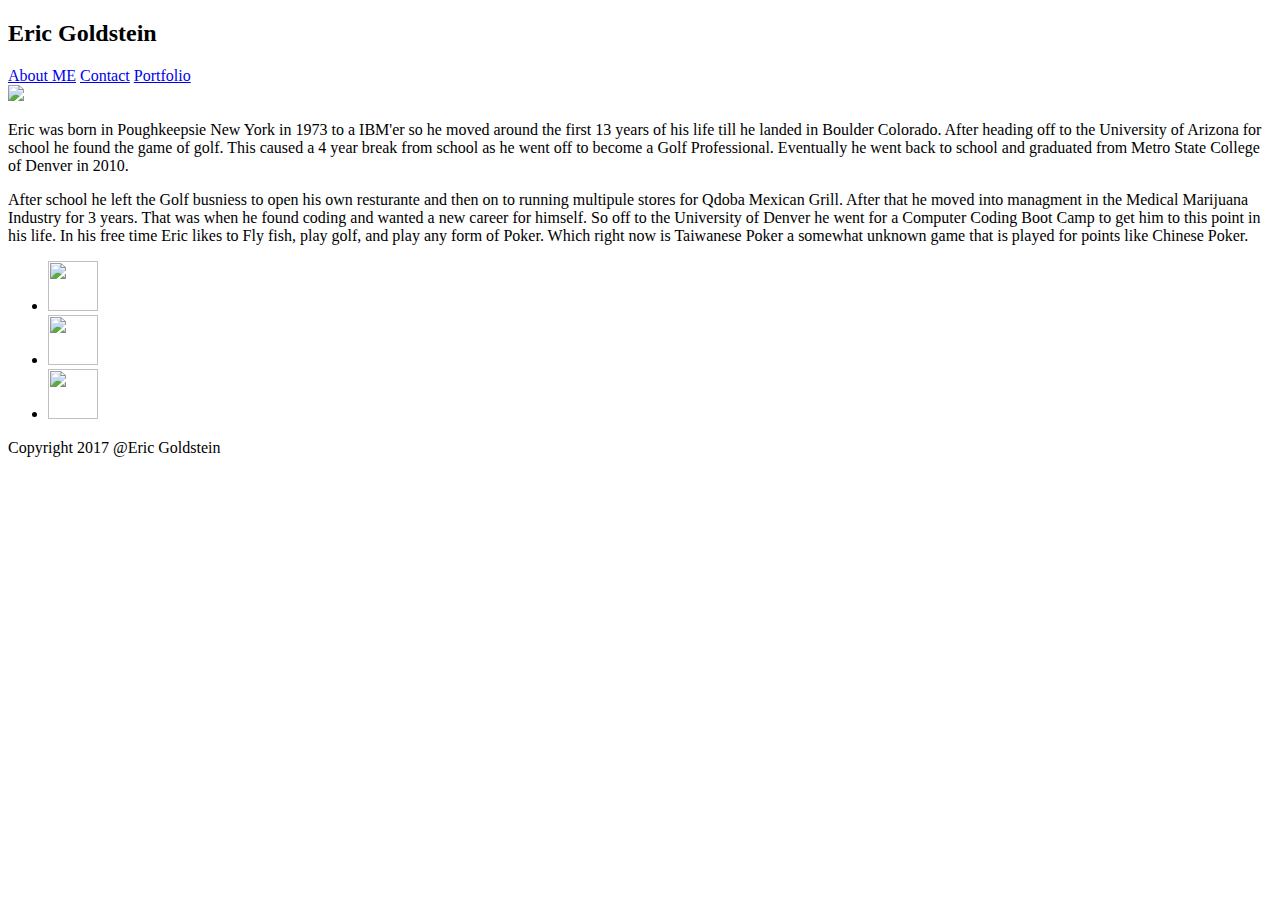
==== index.html @ e5498841 "first updat 70% done" ====
<!doctype html>
<html lang="en">
  <head>
    <title>Hello, world!</title>
    <!-- Required meta tags -->
    <meta charset="utf-8">
    <meta name="viewport" content="width=device-width, initial-scale=1, shrink-to-fit=no">

    <!-- Bootstrap CSS -->
    <link rel="stylesheet" href="https://maxcdn.bootstrapcdn.com/bootstrap/4.0.0-beta.2/css/bootstrap.min.css" integrity="sha384-PsH8R72JQ3SOdhVi3uxftmaW6Vc51MKb0q5P2rRUpPvrszuE4W1povHYgTpBfshb" crossorigin="anonymous">
  </head>
  <body>

    <div class="container">
        <div class="row">
          <div class="col-md-1"></div>  
          <div class="col-md-2">
            <h2>Eric Goldstein</h2>
          </div>
          <div class="col-md-3"></div> 
          <div class="col-md-4">
            <!-- <button type="button" class="btn btn-primary">About Me</button>
            <button type="button" class="btn btn-secondary">Contact</button>
            <button type="button" class="btn btn-success">Portfolio</button> -->
            <a href="index.html" class="btn btn-info" role="button">About ME</a>
            <a href="contact.html" class="btn btn-info" role="button">Contact</a>
            <a href="portfolio.html" class="btn btn-info" role="button">Portfolio</a>
          </div>
        </div>
    </div>
    <div class="container">
        <div class="row">
          <div class="col-md-1"></div>
          <div class="col-md-2">
          <img src="https://spaces.hightail.com/space/KQ0QkaASxr/files/fi-49d9524e-f12d-49d1-9866-e99b2b7ad182/fv-da616886-5bbe-4141-806e-ddff6c2f0fd0/Eric%20Goldstein_RunItUp2017_Abrego__AA09653.jpg" width="160px">
          </div>
          <div class="col-md-4">
            <p>Eric was born in Poughkeepsie New York in 1973 to a IBM'er so he moved around the first 13 years of his life till he landed in Boulder Colorado. After heading off to the University of Arizona for school he found the game of golf. This caused a 4 year break from school as he went off to become a Golf Professional. Eventually he went back to school and graduated from Metro State College of Denver in 2010.</p>
            <p>After school he left the Golf busniess to open his own resturante and then on to running multipule stores for Qdoba Mexican Grill. After that he moved into managment in the Medical Marijuana Industry for 3 years. That was when he found coding and wanted a new career for himself. So off to the University of Denver he went for a Computer Coding Boot Camp to get him to this point in his life. In his free time Eric likes to Fly fish, play golf, and play any form of Poker. Which right now is Taiwanese Poker a somewhat unknown game that is played for points like Chinese Poker.</p>
          </div>
          <!-- <div class="col-md-2"></div> -->
          <div class="col-md-3">
            <ul class="nav">
              <li class="nav-item">
              <a class="nav-link active" href="https://github.com/ericgoldstein"><img src="https://assets-cdn.github.com/images/modules/logos_page/GitHub-Mark.png"/ height="50px;" width="50px;"></a>
              </li>
              <li class="nav-item">
              <a class="nav-link" href="https://www.linkedin.com/in/eric-goldstein-72264514a/"><img src="http://psiint.com/wp-content/uploads/2017/03/linkedin-logo-copy.png" height="50px;" width="50px;"></a>
              </li>
              <li class="nav-item">
              <a class="nav-link" href="https://stackoverflow.com/users/8616134/ericgoldstein?tab=profile"><img src="https://i.stack.imgur.com/CE5lz.png" height="50px;" width="50px;"></a>
              </li>
            </ul>
          </div>
        </div>
    </div>
    <footer>Copyright 2017 @Eric Goldstein</footer>

    
    <!-- Optional JavaScript -->
    <!-- jQuery first, then Popper.js, then Bootstrap JS -->
    <script src="https://code.jquery.com/jquery-3.2.1.slim.min.js" integrity="sha384-KJ3o2DKtIkvYIK3UENzmM7KCkRr/rE9/Qpg6aAZGJwFDMVNA/GpGFF93hXpG5KkN" crossorigin="anonymous"></script>
    <script src="https://cdnjs.cloudflare.com/ajax/libs/popper.js/1.12.3/umd/popper.min.js" integrity="sha384-vFJXuSJphROIrBnz7yo7oB41mKfc8JzQZiCq4NCceLEaO4IHwicKwpJf9c9IpFgh" crossorigin="anonymous"></script>
    <script src="https://maxcdn.bootstrapcdn.com/bootstrap/4.0.0-beta.2/js/bootstrap.min.js" integrity="sha384-alpBpkh1PFOepccYVYDB4do5UnbKysX5WZXm3XxPqe5iKTfUKjNkCk9SaVuEZflJ" crossorigin="anonymous"></script>
  </body>
</html>
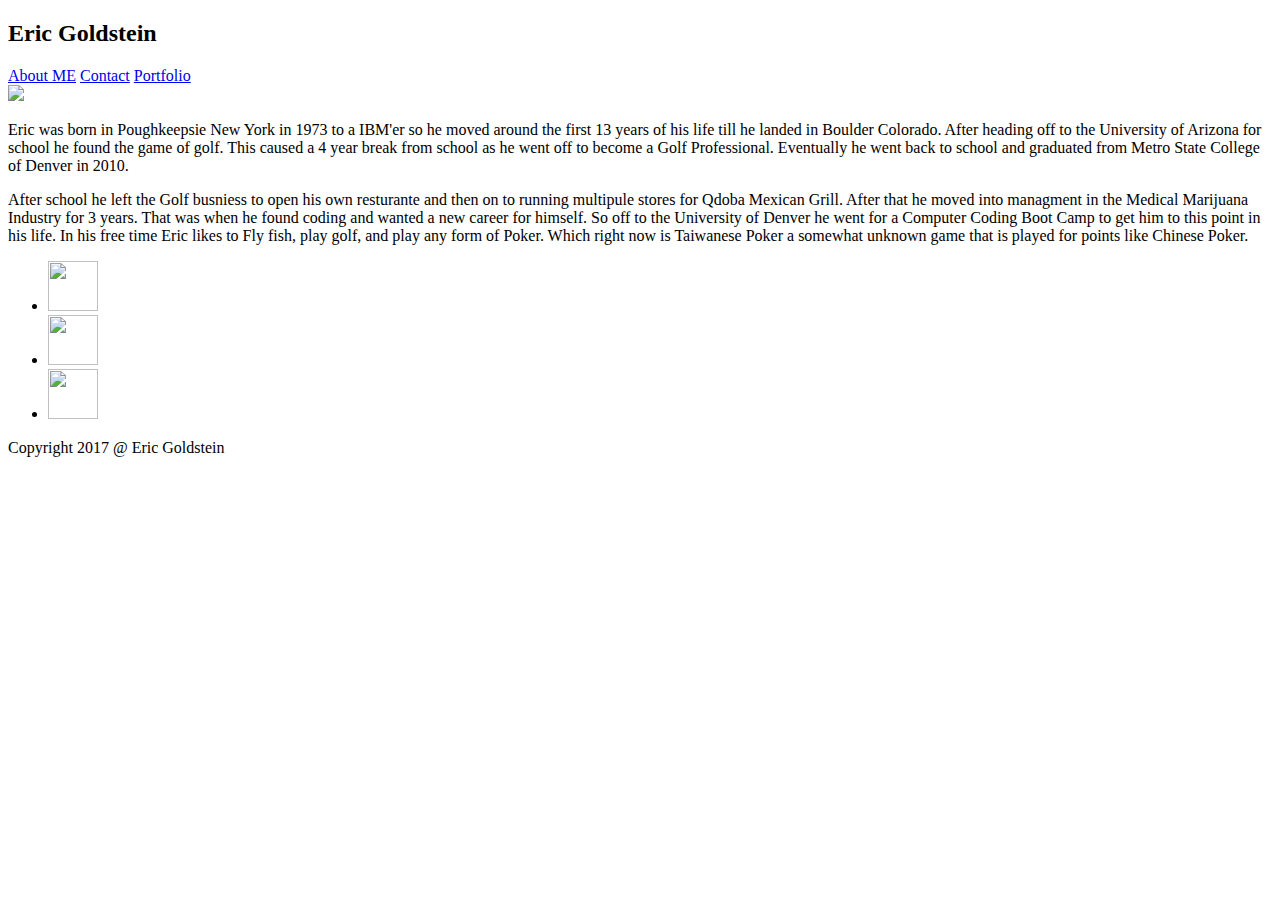
==== commit e2b16dc0: "getting closer" ====
--- a/index.html
+++ b/index.html
@@ -1,7 +1,7 @@
 <!doctype html>
 <html lang="en">
   <head>
-    <title>Hello, world!</title>
+    <title>Eric Goldstein Portfolio</title>
     <!-- Required meta tags -->
     <meta charset="utf-8">
     <meta name="viewport" content="width=device-width, initial-scale=1, shrink-to-fit=no">
@@ -54,8 +54,14 @@
           </div>
         </div>
     </div>
-    <footer>Copyright 2017 @Eric Goldstein</footer>
-
+    <div class="container">
+      <div class="row">
+        <div class="col-md-3"></div>
+        <div class="col-md-6",><footer>Copyright 2017 @ Eric Goldstein</footer></div>
+        <div class="col-md-3"></div>
+      </div>
+    
+    </div>
     
     <!-- Optional JavaScript -->
     <!-- jQuery first, then Popper.js, then Bootstrap JS -->
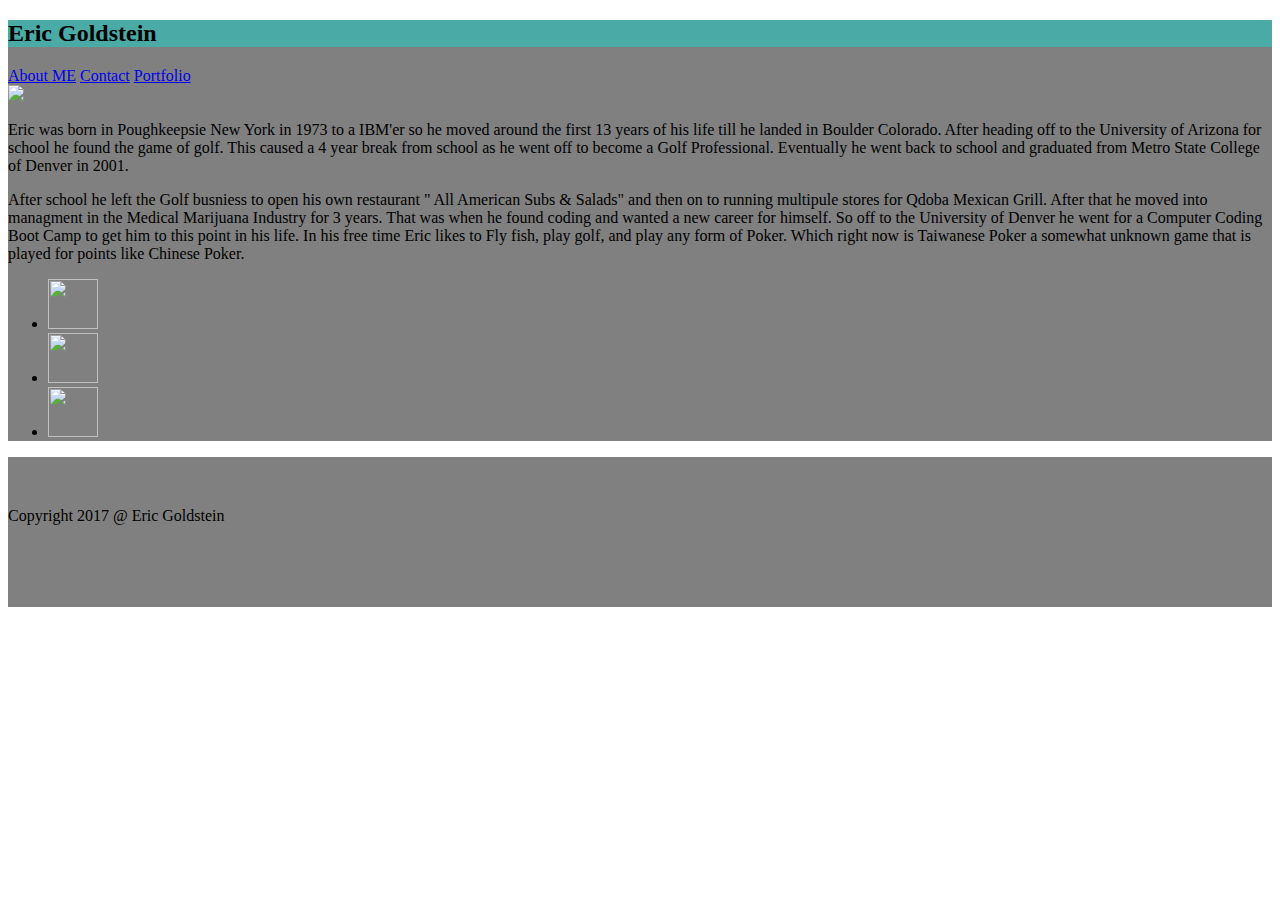
==== commit 6d9f2695: "almost there" ====
--- a/index.html
+++ b/index.html
@@ -5,6 +5,7 @@
     <!-- Required meta tags -->
     <meta charset="utf-8">
     <meta name="viewport" content="width=device-width, initial-scale=1, shrink-to-fit=no">
+    <link rel="stylesheet" type="text/css" href="./index.css">
 
     <!-- Bootstrap CSS -->
     <link rel="stylesheet" href="https://maxcdn.bootstrapcdn.com/bootstrap/4.0.0-beta.2/css/bootstrap.min.css" integrity="sha384-PsH8R72JQ3SOdhVi3uxftmaW6Vc51MKb0q5P2rRUpPvrszuE4W1povHYgTpBfshb" crossorigin="anonymous">
@@ -18,10 +19,7 @@
             <h2>Eric Goldstein</h2>
           </div>
           <div class="col-md-3"></div> 
-          <div class="col-md-4">
-            <!-- <button type="button" class="btn btn-primary">About Me</button>
-            <button type="button" class="btn btn-secondary">Contact</button>
-            <button type="button" class="btn btn-success">Portfolio</button> -->
+          <div class="col-md-5">
             <a href="index.html" class="btn btn-info" role="button">About ME</a>
             <a href="contact.html" class="btn btn-info" role="button">Contact</a>
             <a href="portfolio.html" class="btn btn-info" role="button">Portfolio</a>
@@ -35,8 +33,8 @@
           <img src="https://spaces.hightail.com/space/KQ0QkaASxr/files/fi-49d9524e-f12d-49d1-9866-e99b2b7ad182/fv-da616886-5bbe-4141-806e-ddff6c2f0fd0/Eric%20Goldstein_RunItUp2017_Abrego__AA09653.jpg" width="160px">
           </div>
           <div class="col-md-4">
-            <p>Eric was born in Poughkeepsie New York in 1973 to a IBM'er so he moved around the first 13 years of his life till he landed in Boulder Colorado. After heading off to the University of Arizona for school he found the game of golf. This caused a 4 year break from school as he went off to become a Golf Professional. Eventually he went back to school and graduated from Metro State College of Denver in 2010.</p>
-            <p>After school he left the Golf busniess to open his own resturante and then on to running multipule stores for Qdoba Mexican Grill. After that he moved into managment in the Medical Marijuana Industry for 3 years. That was when he found coding and wanted a new career for himself. So off to the University of Denver he went for a Computer Coding Boot Camp to get him to this point in his life. In his free time Eric likes to Fly fish, play golf, and play any form of Poker. Which right now is Taiwanese Poker a somewhat unknown game that is played for points like Chinese Poker.</p>
+            <p>Eric was born in Poughkeepsie New York in 1973 to a IBM'er so he moved around the first 13 years of his life till he landed in Boulder Colorado. After heading off to the University of Arizona for school he found the game of golf. This caused a 4 year break from school as he went off to become a Golf Professional. Eventually he went back to school and graduated from Metro State College of Denver in 2001.</p>
+            <p>After school he left the Golf busniess to open his own restaurant " All American Subs & Salads" and then on to running multipule stores for Qdoba Mexican Grill. After that he moved into managment in the Medical Marijuana Industry for 3 years. That was when he found coding and wanted a new career for himself. So off to the University of Denver he went for a Computer Coding Boot Camp to get him to this point in his life. In his free time Eric likes to Fly fish, play golf, and play any form of Poker. Which right now is Taiwanese Poker a somewhat unknown game that is played for points like Chinese Poker.</p>
           </div>
           <!-- <div class="col-md-2"></div> -->
           <div class="col-md-3">
@@ -56,9 +54,9 @@
     </div>
     <div class="container">
       <div class="row">
-        <div class="col-md-3"></div>
-        <div class="col-md-6",><footer>Copyright 2017 @ Eric Goldstein</footer></div>
-        <div class="col-md-3"></div>
+        <div class="col-md-3" style="background-color: gray; height: 50px;" ,></div>
+        <div class="col-md-6" style="background-color: gray; height: 50px;" ,><footer>Copyright 2017 @ Eric Goldstein</footer></div>
+        <div class="col-md-3" style="background-color: gray; height: 50px;" ,></div>
       </div>
     
     </div>
--- a/index.css
+++ b/index.css
@@ -0,0 +1,7 @@
+.container {
+    background-color:gray;
+    background-image: url("../images/stonehaven.png");
+}
+h2 {
+	background-color: #4aaaa5;
+}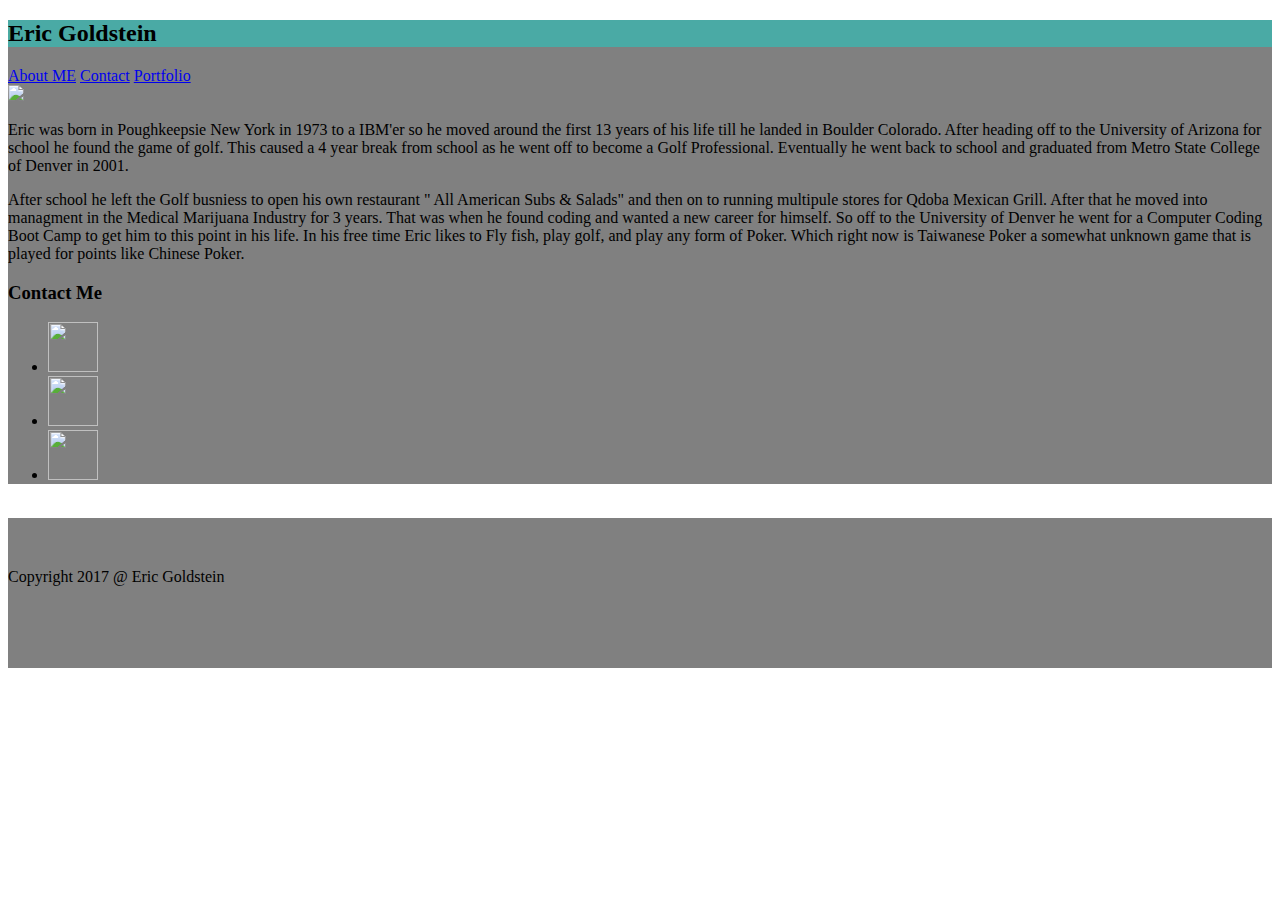
==== commit 96b4d675: "last commit with issues" ====
--- a/index.html
+++ b/index.html
@@ -38,6 +38,7 @@
           </div>
           <!-- <div class="col-md-2"></div> -->
           <div class="col-md-3">
+            <h3>Contact Me</h3>
             <ul class="nav">
               <li class="nav-item">
               <a class="nav-link active" href="https://github.com/ericgoldstein"><img src="https://assets-cdn.github.com/images/modules/logos_page/GitHub-Mark.png"/ height="50px;" width="50px;"></a>
@@ -52,6 +53,7 @@
           </div>
         </div>
     </div>
+    <br>
     <div class="container">
       <div class="row">
         <div class="col-md-3" style="background-color: gray; height: 50px;" ,></div>
